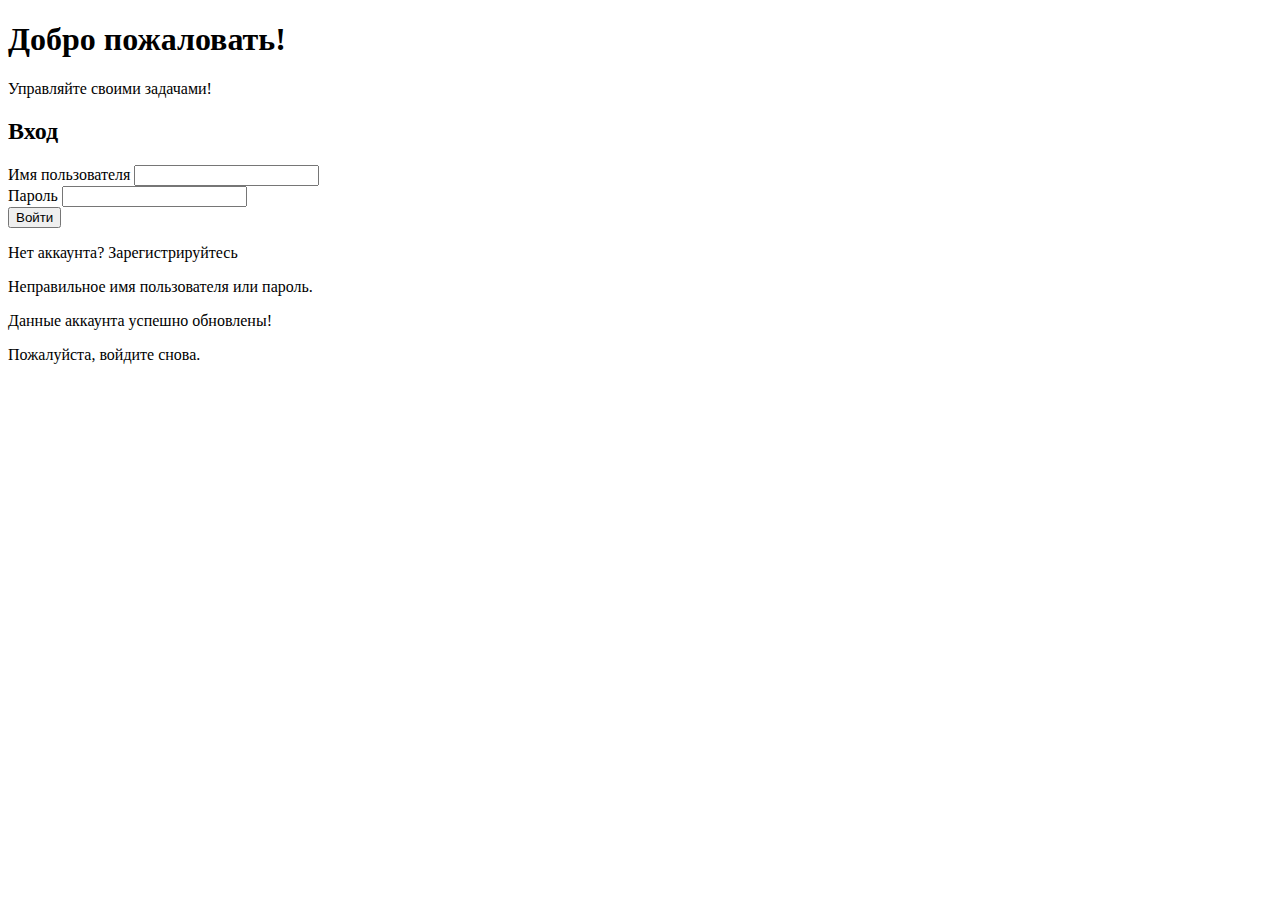
==== src/main/resources/templates/auth/login.html @ eb1c1a63 "hello world" ====
<!DOCTYPE html>
<html xmlns:th="http://www.thymeleaf.org" lang="ru">
<head>
    <meta charset="UTF-8">
    <meta name="viewport" content="width=device-width, initial-scale=1.0">
    <title>Вход пользователя</title>
    <link rel="stylesheet" th:href="@{/css/style.css}">
</head>
<body>
<div class="auth-container">
    <!-- Левая сторона с информацией о приложении -->
    <div class="auth-info">
        <div class="info-content">
            <h1 class="app-title">Добро пожаловать!</h1>
            <p class="app-description">Управляйте своими задачами!</p>
        </div>
    </div>

    <!-- Правая сторона с формой -->
    <div class="auth-form">
        <div class="form-container">
            <h2 class="form-title">Вход</h2>
            <form action="#" th:action="@{/login}" method="post">
                <div class="form-group">
                    <label for="username">Имя пользователя</label>
                    <input type="text" id="username" name="username" required>
                </div>
                <div class="form-group">
                    <label for="password">Пароль</label>
                    <input type="password" id="password" name="password" required>
                </div>
                <button type="submit" class="submit-btn">Войти</button>
            </form>
            <div class="auth-links">
                <p>Нет аккаунта? <a th:href="@{/signup}">Зарегистрируйтесь</a></p>
            </div>
            <div th:if="${param.error}" class="error-message">
                <p>Неправильное имя пользователя или пароль.</p>
            </div>
            <div th:if="${param.editSuccess}" class="success-message">
                <p class="error">Данные аккаунта успешно обновлены!</p>
                <p class="error">Пожалуйста, войдите снова.</p>
            </div>
        </div>
    </div>
</div>
</body>
</html>
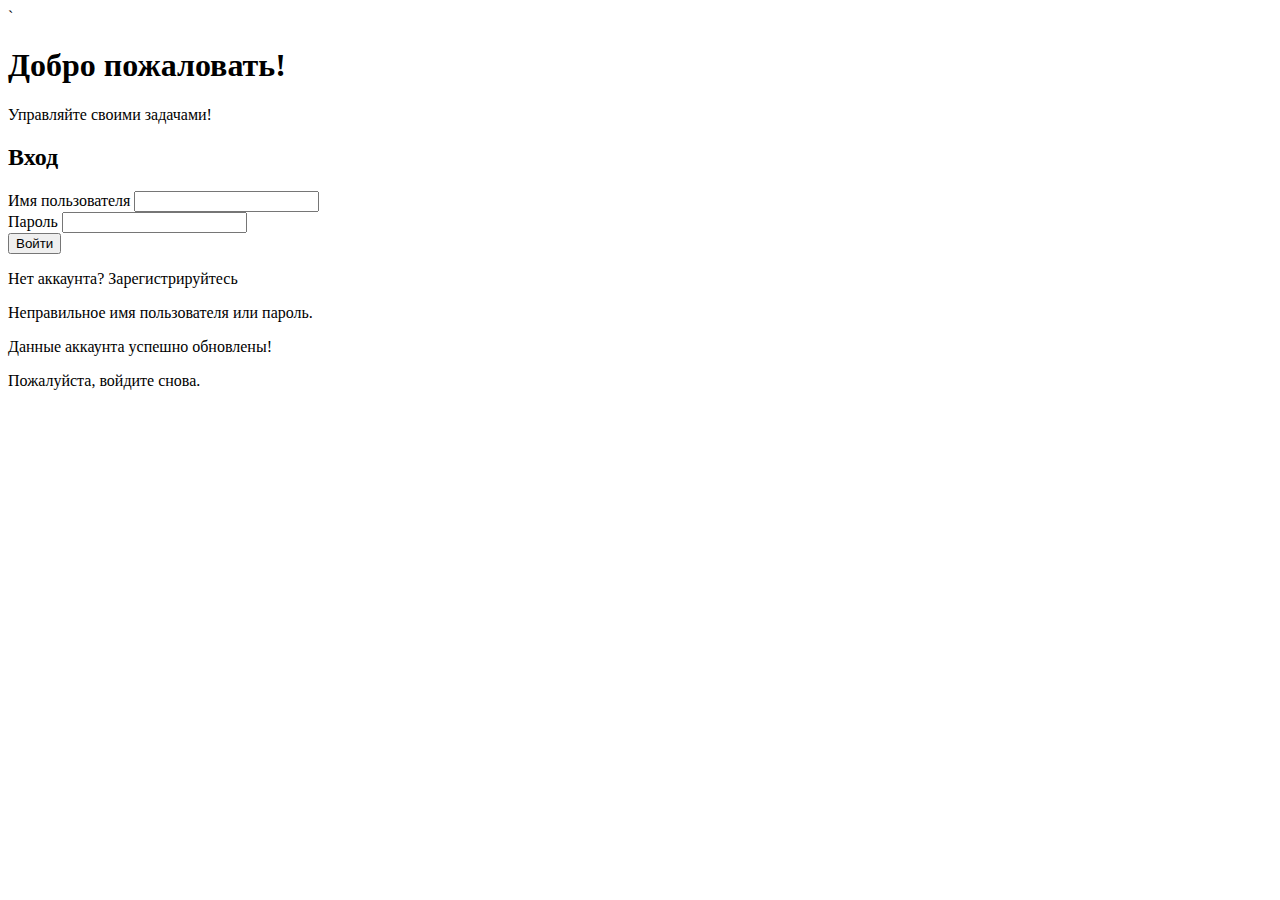
==== commit ca4b5c2f: "lab7 email" ====
--- a/src/main/resources/templates/auth/login.html
+++ b/src/main/resources/templates/auth/login.html
@@ -5,7 +5,7 @@
     <meta name="viewport" content="width=device-width, initial-scale=1.0">
     <title>Вход пользователя</title>
     <link rel="stylesheet" th:href="@{/css/style.css}">
-</head>
+</head>`
 <body>
 <div class="auth-container">
     <!-- Левая сторона с информацией о приложении -->
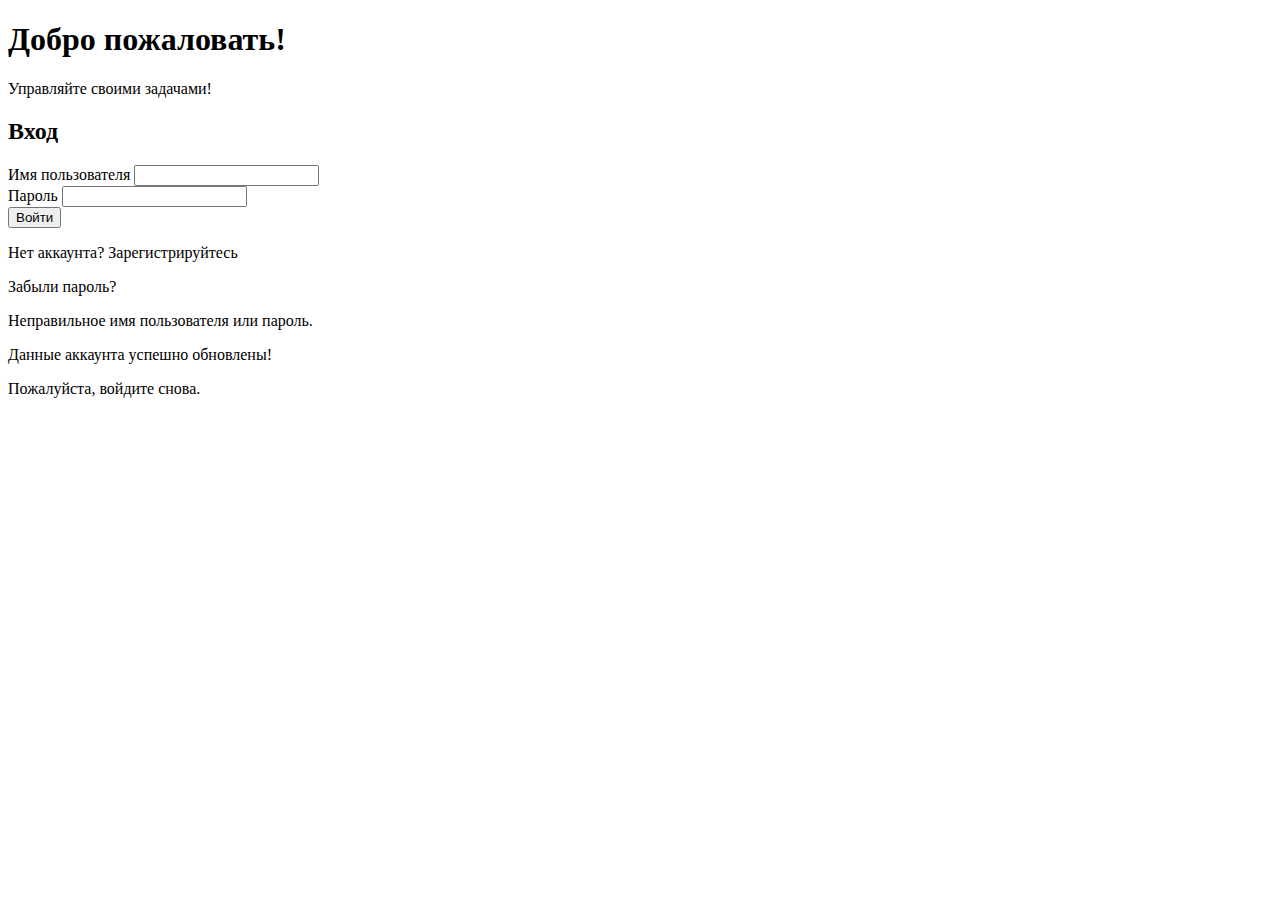
==== commit 9930251b: "lab8 photos" ====
--- a/src/main/resources/templates/auth/login.html
+++ b/src/main/resources/templates/auth/login.html
@@ -5,7 +5,7 @@
     <meta name="viewport" content="width=device-width, initial-scale=1.0">
     <title>Вход пользователя</title>
     <link rel="stylesheet" th:href="@{/css/style.css}">
-</head>`
+</head>
 <body>
 <div class="auth-container">
     <!-- Левая сторона с информацией о приложении -->
@@ -33,6 +33,7 @@
             </form>
             <div class="auth-links">
                 <p>Нет аккаунта? <a th:href="@{/signup}">Зарегистрируйтесь</a></p>
+                <p><a th:href="@{/forgot-password}">Забыли пароль?</a></p>
             </div>
             <div th:if="${param.error}" class="error-message">
                 <p>Неправильное имя пользователя или пароль.</p>
@@ -45,4 +46,4 @@
     </div>
 </div>
 </body>
-</html>
+</html>